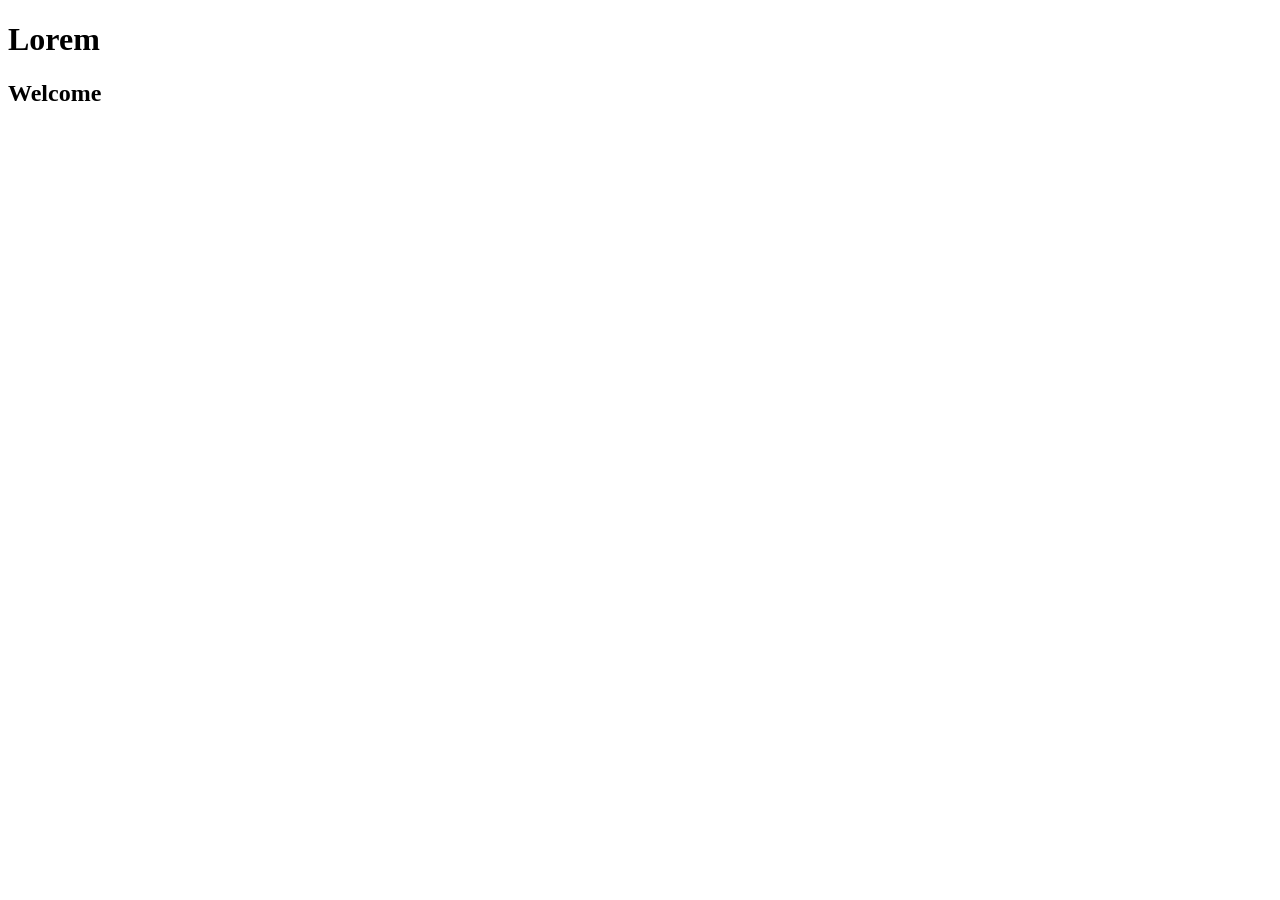
==== index.html @ 2997ad0a "creating the index.html" ====
<!DOCTYPE html>
<html lang="en">
<head>
    <meta charset="UTF-8">
    <meta name="viewport" content="width=device-width, initial-scale=1.0">
    <title>My Restaurant</title>
</head>
<body>
    <header>
        <h1>Lorem</h1>
    </header>
    <main>
        <h2>Welcome</h2>
    </main>
</body>
</html>
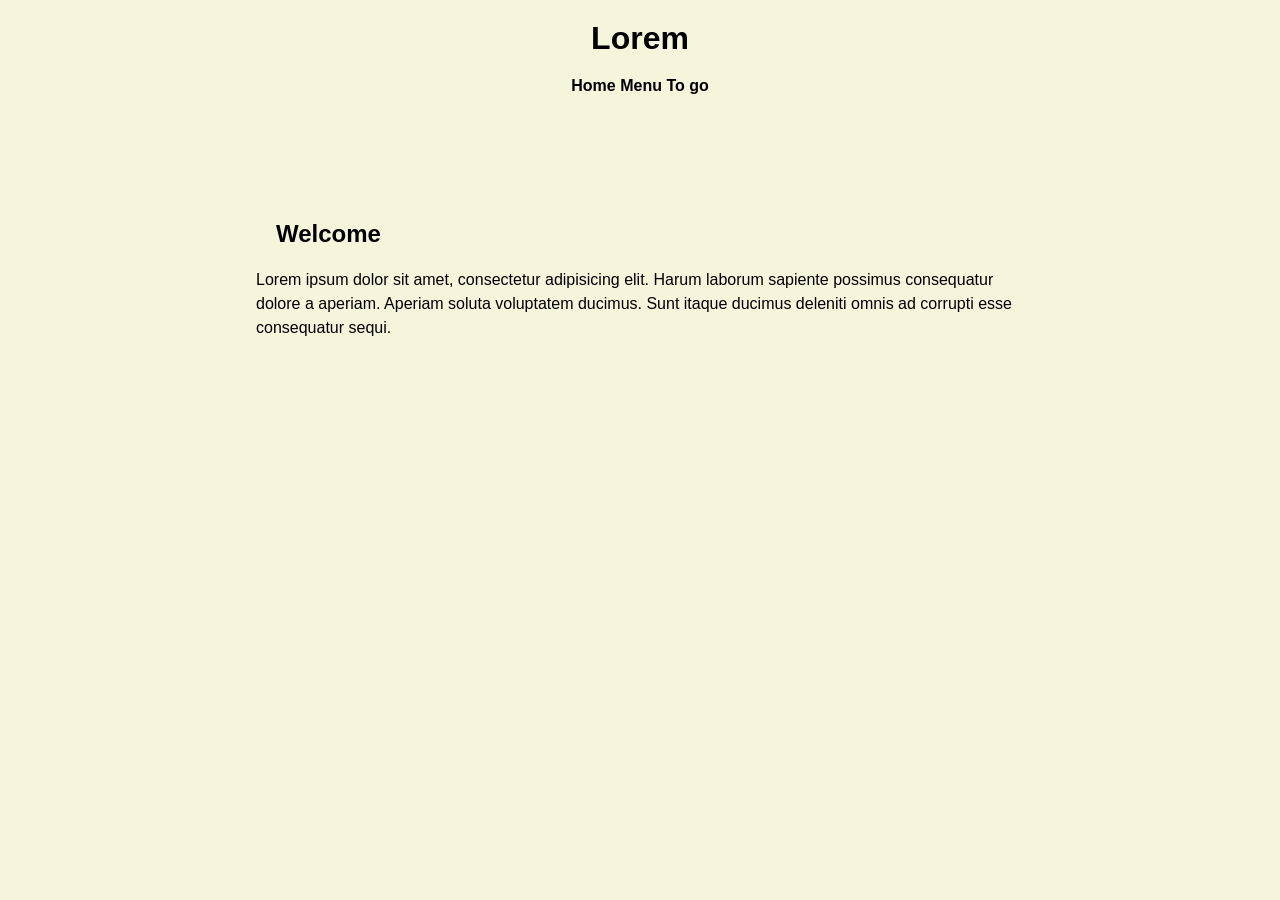
==== commit 2b58dbb1: "creating the menu" ====
--- a/index.html
+++ b/index.html
@@ -3,14 +3,21 @@
 <head>
     <meta charset="UTF-8">
     <meta name="viewport" content="width=device-width, initial-scale=1.0">
+    <link rel="stylesheet" href="mystyle.css">
     <title>My Restaurant</title>
 </head>
 <body>
     <header>
         <h1>Lorem</h1>
+        <nav>
+            <a href="index.html">Home</a>
+            <a href="menu.html">Menu</a>
+            <a href="togo.html">To go</a>
+        </nav>
     </header>
-    <main>
+    <main class="container">
         <h2>Welcome</h2>
+        <p>Lorem ipsum dolor sit amet, consectetur adipisicing elit. Harum laborum sapiente possimus consequatur dolore a aperiam. Aperiam soluta voluptatem ducimus. Sunt itaque ducimus deleniti omnis ad corrupti esse consequatur sequi.</p>
     </main>
 </body>
 </html>
--- a/mystyle.css
+++ b/mystyle.css
@@ -0,0 +1,54 @@
+/*global*/
+*{
+    margin:0;
+    padding:0;
+}
+body{
+    font-family: arial;
+    background-color: beige;
+}
+a{
+    text-decoration: none;
+    color:black;
+    font-weight: bold;
+}
+p{
+    line-height: 1.5;
+}
+h1{
+    margin: 20px;
+}
+h2{
+    margin: 20px;
+}
+/*utilities*/
+.container{
+    width: 60%;
+    margin-left: auto;
+    margin-right: auto;
+}
+/*header*/
+header{
+    height: 20vh;
+    text-align: center;
+}
+
+
+/*menu*/
+table,td,th{
+    border: 1px solid black;
+    border-collapse: collapse;
+    width: 100%;
+}
+td,th{
+    padding: 5px;
+    width: 100px;
+    text-align: center;
+}
+th{
+    background-color: lightcoral;
+}
+.hl{
+    font-weight: bold;
+    background-color: bisque;
+}
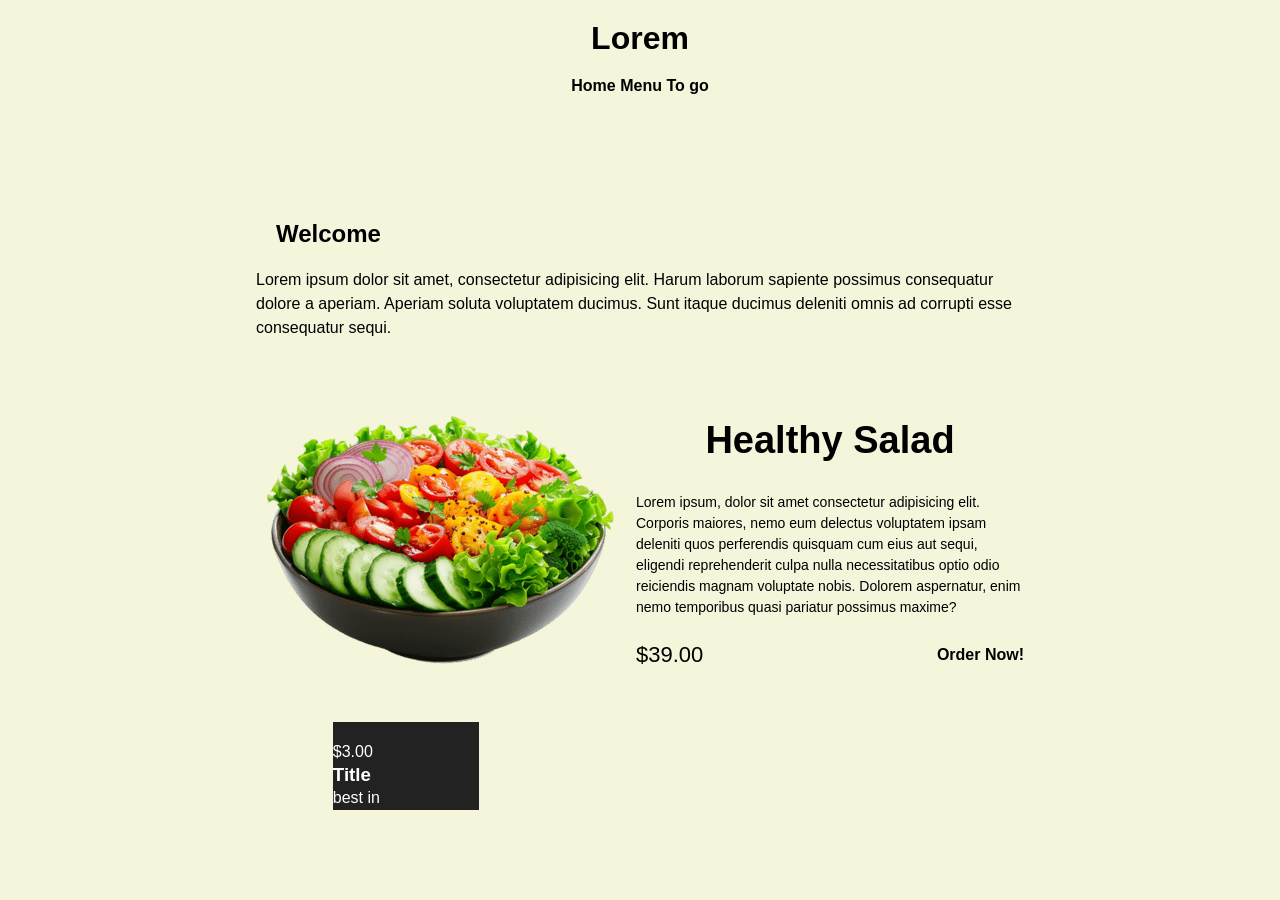
==== commit cf14f9d5: "Class #2" ====
--- a/index.html
+++ b/index.html
@@ -18,6 +18,29 @@
     <main class="container">
         <h2>Welcome</h2>
         <p>Lorem ipsum dolor sit amet, consectetur adipisicing elit. Harum laborum sapiente possimus consequatur dolore a aperiam. Aperiam soluta voluptatem ducimus. Sunt itaque ducimus deleniti omnis ad corrupti esse consequatur sequi.</p>
+        <br/>
+        <div class="dish-month-container">
+            <div class="dish-month-img">
+                <img src="salad.png">
+            </div>
+            <div class="dish-month-text">
+                <h2>Healthy Salad</h2>
+                <p>Lorem ipsum, dolor sit amet consectetur adipisicing elit. Corporis maiores, nemo eum delectus voluptatem ipsam deleniti quos perferendis quisquam cum eius aut sequi, eligendi reprehenderit culpa nulla necessitatibus optio odio reiciendis magnam voluptate nobis. Dolorem aspernatur, enim nemo temporibus quasi pariatur possimus maxime?</p>
+                <div class="text-flex">
+                    <p>$39.00</p>
+                    <a href="#" class="btn">Order Now!</a>
+                </div>
+            </div>
+        </div>
+        <div class="dish-container">
+            <div class="dish-item">
+                <img src="" alt="">
+                <p>$3.00</p>
+                <h3>Title</h3>
+                <p>best in</p>
+            </div>
+            <!-- Add three more dish-items -->
+        </div>
     </main>
 </body>
 </html>
--- a/mystyle.css
+++ b/mystyle.css
@@ -51,4 +51,66 @@
 .hl{
     font-weight: bold;
     background-color: bisque;
+}
+.dishesTable th {
+    background-color: purple;
+    color: white;
+}
+
+.dishesTable td {
+    background-color: lavenderblush;
+}
+
+/* Dish of the month */
+.dish-month-container {
+    display: flex;
+    flex-direction: row;
+    align-items: center;
+    margin: 0 auto;
+}
+
+.dish-month-img { 
+    margin-right: 20px;
+}
+
+.dish-month-text h2 {
+    font-size: 38px;
+}
+
+.dish-month-text p {
+    font-size: 14px;
+    margin: 10px 0;
+}
+
+.dish-month-text {
+    display: flex;
+    flex-direction: column;
+    justify-content: space-between;
+    align-items: center;
+}
+
+.text-flex {
+    display: flex;
+    flex-direction: row;
+    justify-content: space-between;
+    align-items: center;
+    width: 100%;
+}
+
+.text-flex p {
+    font-size: 22px;
+}
+
+/* Dish Container */
+.dish-container {
+    width: 80%;
+    margin: 0 auto;
+    display: grid;
+    grid-template-columns: repeat(4, 1fr);
+    gap: 10px;
+}
+
+.dish-item {
+    background-color: #222222;
+    color: white;
 }
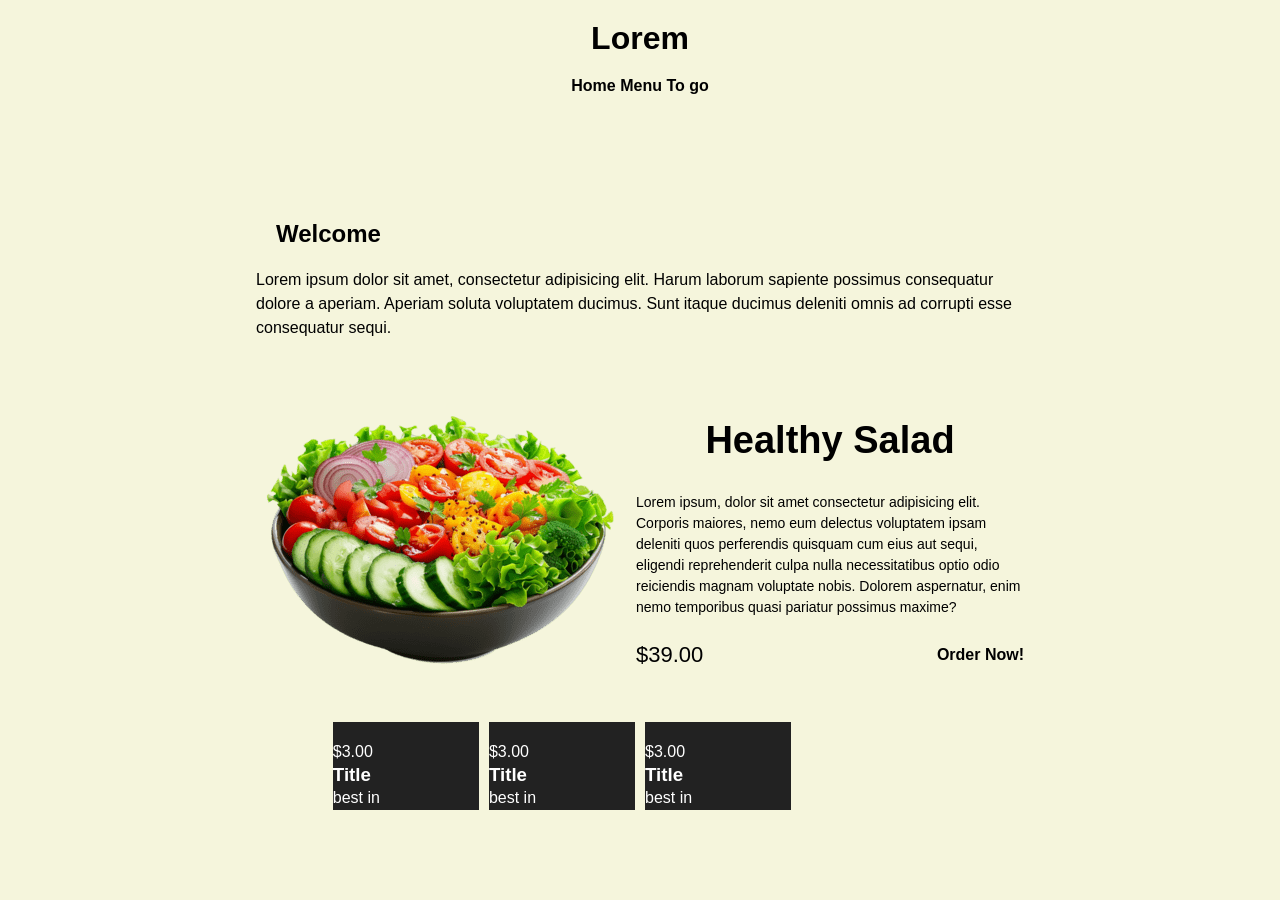
==== commit 2bc9d218: "responsive" ====
--- a/index.html
+++ b/index.html
@@ -4,6 +4,7 @@
     <meta charset="UTF-8">
     <meta name="viewport" content="width=device-width, initial-scale=1.0">
     <link rel="stylesheet" href="mystyle.css">
+    <link rel="shortcut icon" href="Practice/favicon.ico" type="image/x-icon">
     <title>My Restaurant</title>
 </head>
 <body>
@@ -39,6 +40,18 @@
                 <h3>Title</h3>
                 <p>best in</p>
             </div>
+            <div class="dish-item">
+                <img src="" alt="">
+                <p>$3.00</p>
+                <h3>Title</h3>
+                <p>best in</p>
+            </div>
+            <div class="dish-item">
+                <img src="" alt="">
+                <p>$3.00</p>
+                <h3>Title</h3>
+                <p>best in</p>
+            </div>
             <!-- Add three more dish-items -->
         </div>
     </main>
--- a/mystyle.css
+++ b/mystyle.css
@@ -113,4 +113,28 @@
 .dish-item {
     background-color: #222222;
     color: white;
+}
+
+/*form*/
+.flex-container{
+    display: flex;
+    justify-content: space-around;
+}
+.form-container{
+    background-color: white;
+    padding: 20px;
+}
+.input-container{
+    display: flex;
+    padding: 5px;
+}
+.input-container label{
+    width: 30%;
+    text-align: left;
+}
+.input-container input,
+.input-container select,
+.input-container textarea{
+    width: 60%;
+    padding: 3px;
 }
